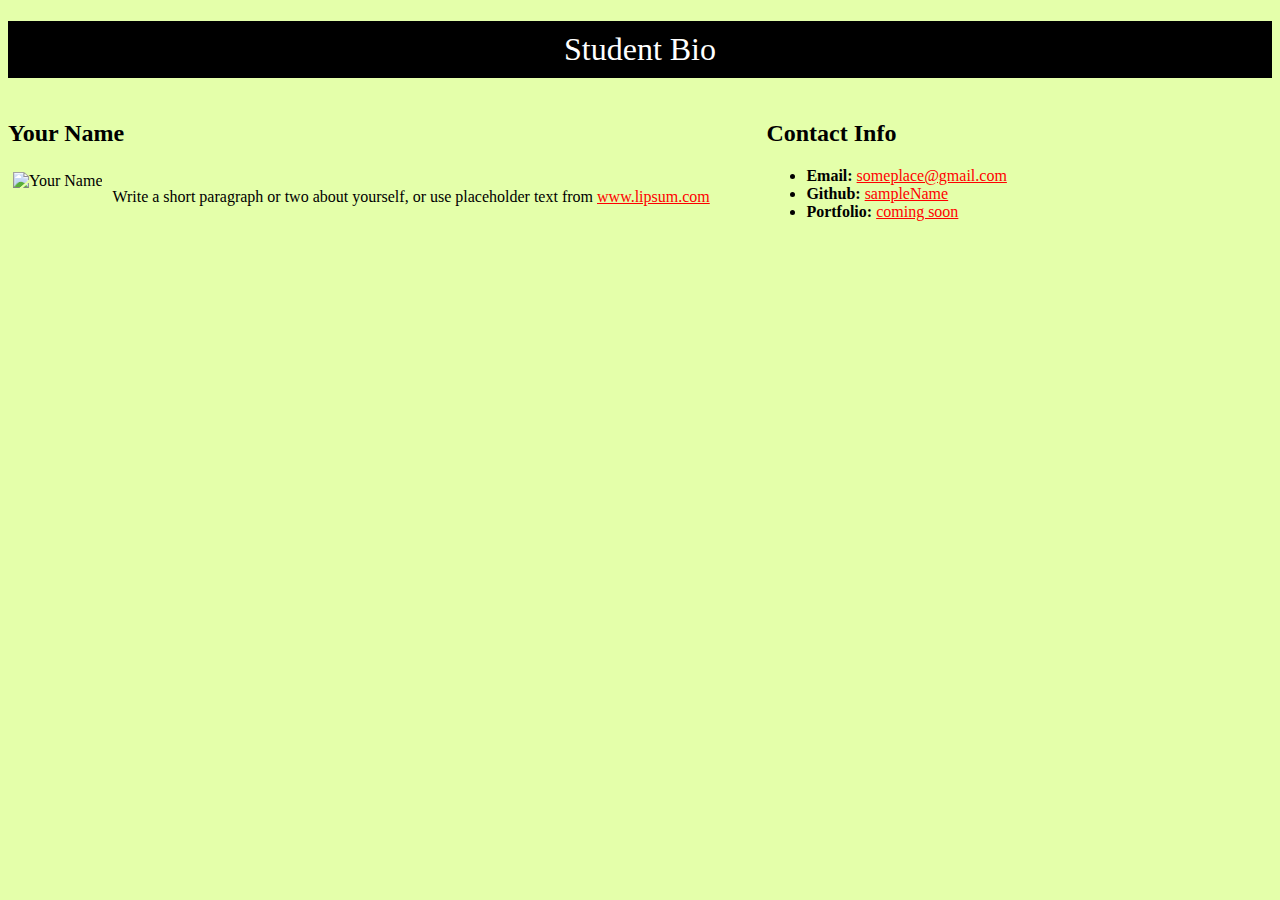
==== given/06-HTML_CSS_Layout-Unsolved/html-bio-with-css.html @ 7db6ff8a "first commit" ====
<!-- CSS Stylesheets with Relative Paths -->

<!DOCTYPE html>
<html lang="en-us">

<head>
  <meta charset="UTF-8">
  <title>CSS Stylesheets with Relative Paths</title>
  <link rel="stylesheet" href="css/style.css">
</head>

<body>
  <header>
    <h1>Student Bio</h1>
  </header>

  <div>

    <section class="about">

      <h2>Your Name</h2>

      <img src="https://placehold.it/200x200" alt="Your Name" class="img-bio">

      <p class="p-bio">Write a short paragraph or two about yourself, or use placeholder text from <a href="http://www.lipsum.com/">www.lipsum.com</a></p>
    </section>

    <section class="contact">
      <h2>Contact Info</h2>
      <ul>
        <li><strong>Email:</strong> <a href="#">someplace@gmail.com</a></li>
        <li><strong>Github:</strong> <a href="#">sampleName</a></li>
        <li><strong>Portfolio:</strong> <a href="#">coming soon</a></li>
      </ul>
    </section>
  </div>

</body>

</html>
---- given/06-HTML_CSS_Layout-Unsolved/css/style.css ----
header {
  background-color: black;
  color: white;
  text-align: center;
}

h1 {
    font-weight: 500;
    padding: 10px;
}

body {
  background: #e4ffaa;
}

section a {
  color: red;
}
.p-bio {
  display: inline-block;
  padding: 5px;
  text-align: center;
}

.img-bio {
  float: left;
  padding: 5px;
}

.about {
  float: left;
  width: 60%;
}
.contact {
    float: left;
    width: 40%;
    display: inline;

}
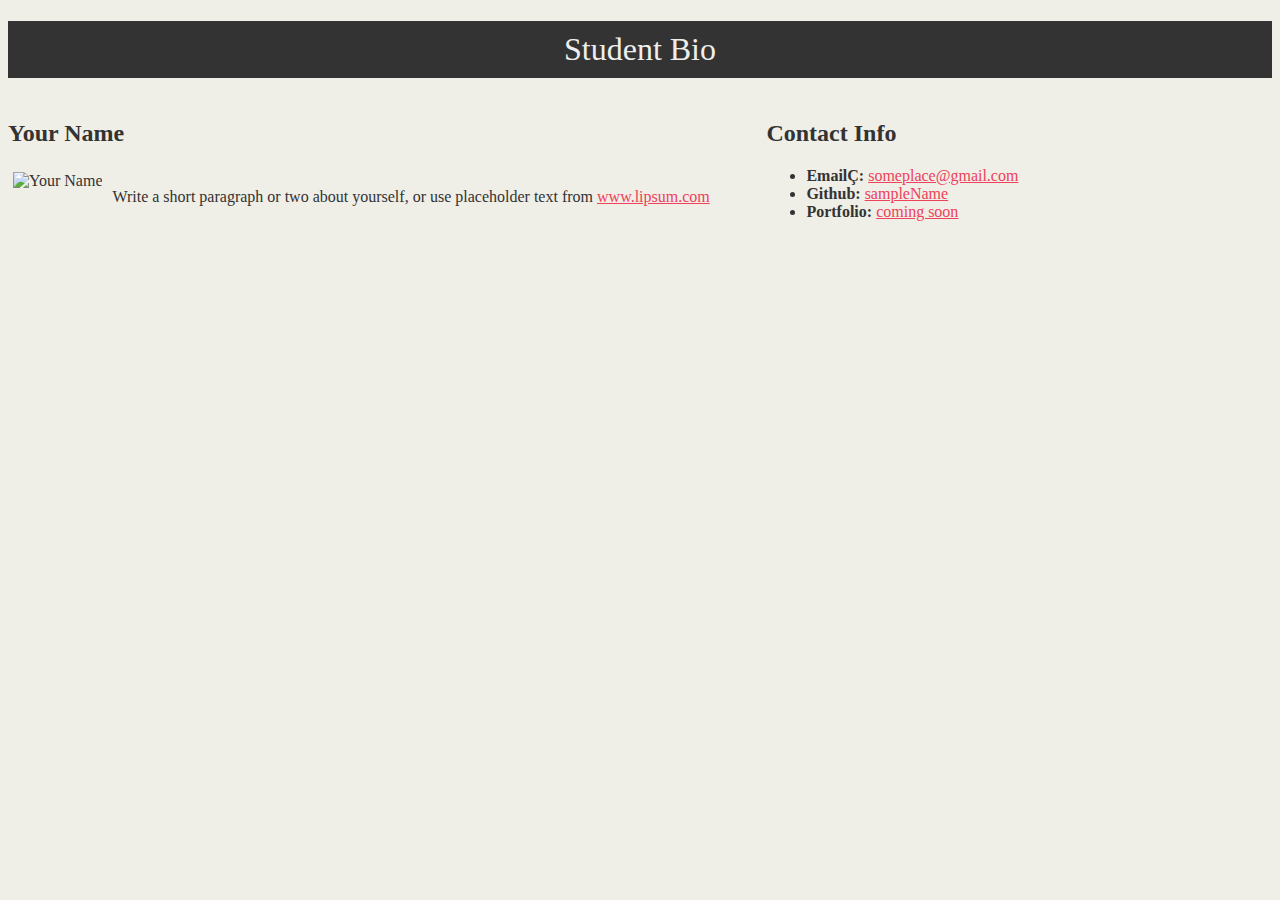
==== commit 111b04ab: "relative file paths" ====
--- a/given/06-HTML_CSS_Layout-Unsolved/html-bio-with-css.html
+++ b/given/06-HTML_CSS_Layout-Unsolved/html-bio-with-css.html
@@ -28,7 +28,7 @@
     <section class="contact">
       <h2>Contact Info</h2>
       <ul>
-        <li><strong>Email:</strong> <a href="#">someplace@gmail.com</a></li>
+        <li><strong>EmailÇ:</strong> <a href="#">someplace@gmail.com</a></li>
         <li><strong>Github:</strong> <a href="#">sampleName</a></li>
         <li><strong>Portfolio:</strong> <a href="#">coming soon</a></li>
       </ul>
--- a/given/06-HTML_CSS_Layout-Unsolved/css/style.css
+++ b/given/06-HTML_CSS_Layout-Unsolved/css/style.css
@@ -1,6 +1,6 @@
 header {
-  background-color: black;
-  color: white;
+  background-color: #333333;
+  color: #EEEEEE;
   text-align: center;
 }
 
@@ -10,11 +10,12 @@
 }
 
 body {
-  background: #e4ffaa;
+  background: #EFEEE7;
+  color: #333333;
 }
 
 section a {
-  color: red;
+  color: #EE415A;
 }
 .p-bio {
   display: inline-block;
